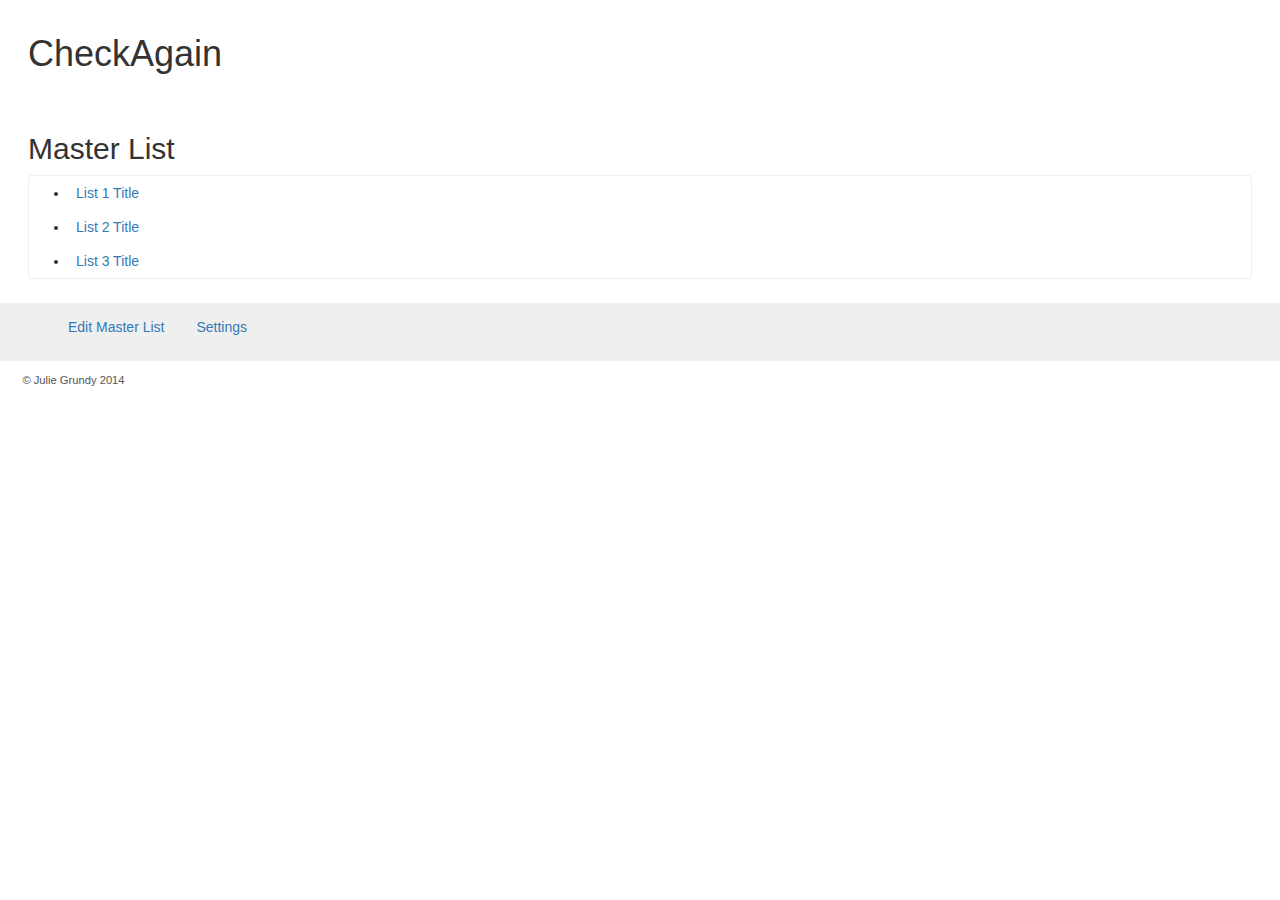
==== index.html @ c0f27e28 "Convert to SASS" ====
<!DOCTYPE html>
	<head>
		<meta charset="utf-8">
    	<title>CheckAgain</title>
    	<meta name="description" content="">
    	<meta name="viewport" content="width=device-width">
    	<link rel="stylesheet" href="https://maxcdn.bootstrapcdn.com/bootstrap/3.3.4/css/bootstrap.min.css">
		<link rel="stylesheet" href="css/checkagain.css">
	</head>
	<body>
		<header>
			<h1>CheckAgain</h1>
		</header>
		<main>
			<div id="ca-master" class="l-master">
				<h2>Master List</h2>
				<ul class="m-master">
					<li><button hidden>Delete List 1</button><a href="#ca-list-1" id="ca-title-1">List 1 Title</a><button hidden>Move</button></li>
					<li><button hidden>Delete List 2</button><a href="#ca-list-2" id="ca-title-2">List 2 Title</a><button hidden>Move</button></li>
					<li><button hidden>Delete List 3</button><a href="#ca-list-3" id="ca-title-3">List 3 Title</a><button hidden>Move</button></li>
					<li hidden><form><label for="newList">New list:</label><input type="text" id="newList" required><button>Add</button></form></li>
				</ul>	
			</div>
			<div id="ca-list-1" class="l-list hidden">
				<h2>List Title 1</h2>
				<ul class="m-list">
					<li><button hidden>Delete Item 1</button>Item 1<button hidden>Move</button></li>
					<li><button hidden>Delete Item 1</button>Item 2<button hidden>Move</button></li>
					<li><button hidden>Delete Item 1</button>Item 3<button hidden>Move</button></li>
					<li><button hidden>Delete Item 1</button>Item 4<button hidden>Move</button></li>
					<li hidden><form><label for="newItem">Next step:</label><input type="text" id="newStep" required><button>Add</button></form></li>
				</ul>
			</div>
			<div id="ca-list-2" class="l-list hidden">
				<h2>List Title 2</h2>
				<ul class="m-list">
					<li><button hidden>Delete Item 1</button>Item 1<button hidden>Move</button></li>
					<li><button hidden>Delete Item 1</button>Item 2<button hidden>Move</button></li>
					<li><button hidden>Delete Item 1</button>Item 3<button hidden>Move</button></li>
					<li><button hidden>Delete Item 1</button>Item 4<button hidden>Move</button></li>
					<li hidden><form><label for="newItem">Next step:</label><input type="text" id="newStep" required><button>Add</button></form></li>
					<li><button hidden>Delete Item 1</button>Item 1<button hidden>Move</button></li>
					<li><button hidden>Delete Item 1</button>Item 2<button hidden>Move</button></li>
					<li><button hidden>Delete Item 1</button>Item 3<button hidden>Move</button></li>
					<li><button hidden>Delete Item 1</button>Item 4<button hidden>Move</button></li>
					<li hidden><form><label for="newItem">Next step:</label><input type="text" id="newStep" required><button>Add</button></form></li>
				</ul>
			</div>
			<div id="ca-list-3" class="l-list hidden">
				<h2>List Title 3</h2>
				<ul class="m-list">
					<li><button hidden>Delete Item 1</button>Item 1<button hidden>Move</button></li>
					<li><button hidden>Delete Item 1</button>Item 2<button hidden>Move</button></li>
					<li><button hidden>Delete Item 1</button>Item 3<button hidden>Move</button></li>
					<li><button hidden>Delete Item 1</button>Item 4<button hidden>Move</button></li>
					<li hidden><form><label for="newItem">Next step:</label><input type="text" id="newStep" required><button>Add</button></form></li>
				</ul>
			</div>
		</main>
		<div class="l-tools">
			<ul class="m-tools" id="ca-master-tools">
				<li><a href="#ca-master" id="ca-edit-master">Edit Master List</a></li>
				<li><a href="#settings">Settings</a></li>
			</ul>
			<ul class="m-tools hidden" id="ca-list-tools">
				<li><a href="#ca-master" id="ca-back-master">Back to Master List</a></li>
				<li><a href="#ca-list">Edit This List</a></li>
				<li><a href="#settings">Settings</a></li>
			</ul>
		</div>
		<footer>
			<p>&copy; Julie Grundy 2014</p>
		</footer>
		<script src="http://code.jquery.com/jquery-2.1.1.min.js"></script>
		<script src="https://maxcdn.bootstrapcdn.com/bootstrap/3.3.4/js/bootstrap.min.js"></script>
		<script src="js/ca.js"></script>
	</body>
	</html>
---- css/checkagain.css ----
/* CSS for CheckAgain */

/*
1. Base
2. Layout
3. Modules
4. States

*/

/* ------------------------- 
	BASE
---------------------------- */

/* base styles provided by pure.css via CDN */

body {
	color: #333333;
background: #ffffff;}

.button-xsmall {
            font-size: 70%;
        }

        .button-small {
            font-size: 85%;
        }

        .button-large {
            font-size: 110%;
        }

        .button-xlarge {
            font-size: 125%;
        }


/* ------------------------- 
	LAYOUT
---------------------------- */

header, main, .l-tools, footer {
	padding: 1em 2em;
}

.l-tools {
background: #efefef;}

footer {
font-size: 0.8em;
color: #555555;}


/* ------------------------- 
	MODULES
---------------------------- */

.m-master,
.m-list {
	border: 1px solid #eeeeee;
border-radius: 3px;}

.m-master li,
.m-list li {
padding: 0.5em;}

.m-master button,
.m-list button {
margin: 0.5em;}

.m-tools li {
display: inline;
margin-right: 2em;}


/* ------------------------- 
	STATES
---------------------------- */

.hidden {
	display: none;}
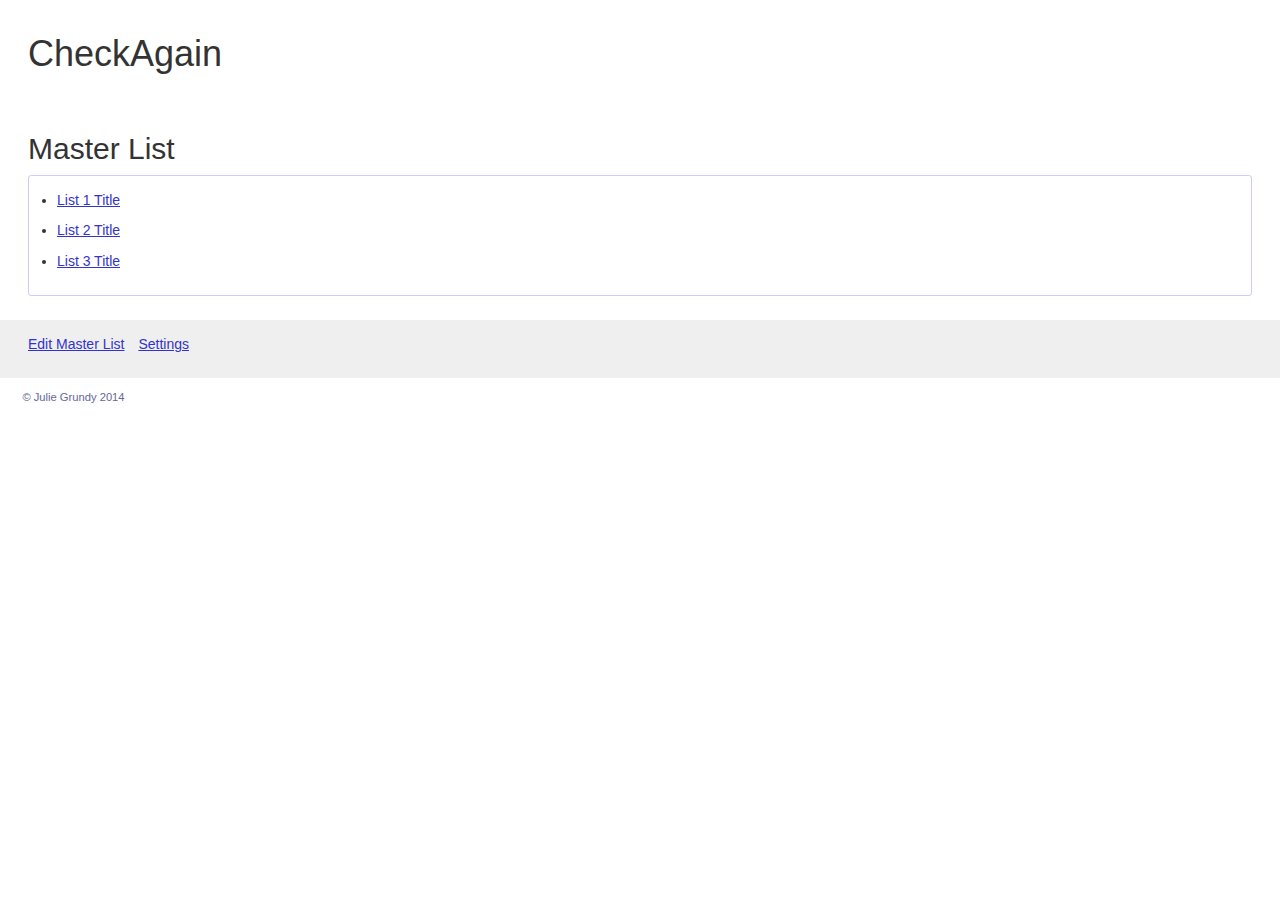
==== commit 9327df3d: "Added focus management to Edit Master" ====
--- a/index.html
+++ b/index.html
@@ -15,54 +15,53 @@
 			<div id="ca-master" class="l-master">
 				<h2>Master List</h2>
 				<ul class="m-master">
-					<li><button hidden>Delete List 1</button><a href="#ca-list-1" id="ca-title-1">List 1 Title</a><button hidden>Move</button></li>
-					<li><button hidden>Delete List 2</button><a href="#ca-list-2" id="ca-title-2">List 2 Title</a><button hidden>Move</button></li>
-					<li><button hidden>Delete List 3</button><a href="#ca-list-3" id="ca-title-3">List 3 Title</a><button hidden>Move</button></li>
-					<li hidden><form><label for="newList">New list:</label><input type="text" id="newList" required><button>Add</button></form></li>
+					<li><button class="btn btn-default hidden">Delete List 1</button> <a href="#ca-list-1" id="ca-title-1">List 1 Title</a></li>
+					<li><button class="btn btn-default hidden">Delete List 2</button> <a href="#ca-list-2" id="ca-title-2">List 2 Title</a> </li>
+					<li><button class="btn btn-default hidden">Delete List 3</button> <a href="#ca-list-3" id="ca-title-3">List 3 Title</a> </li>
+					<li class="hidden"><form><label for="newList">New list:</label><input type="text" id="newList" required><button>Add</button></form></li>
 				</ul>	
 			</div>
 			<div id="ca-list-1" class="l-list hidden">
 				<h2>List Title 1</h2>
 				<ul class="m-list">
-					<li><button hidden>Delete Item 1</button>Item 1<button hidden>Move</button></li>
-					<li><button hidden>Delete Item 1</button>Item 2<button hidden>Move</button></li>
-					<li><button hidden>Delete Item 1</button>Item 3<button hidden>Move</button></li>
-					<li><button hidden>Delete Item 1</button>Item 4<button hidden>Move</button></li>
-					<li hidden><form><label for="newItem">Next step:</label><input type="text" id="newStep" required><button>Add</button></form></li>
+					<li><button class="btn btn-default hidden">Delete Item 1</button>Item 1</li>
+					<li><button class="btn btn-default hidden">Delete Item 2</button>Item 2</li>
+					<li><button class="btn btn-default hidden">Delete Item 3</button>Item 3</li>
+					<li><button class="btn btn-default hidden">Delete Item 4</button>Item 4</li>
+					<li class="hidden"><form><label for="newItem">Next step:</label><input type="text" id="newStep" required><button>Add</button></form></li>
 				</ul>
 			</div>
 			<div id="ca-list-2" class="l-list hidden">
 				<h2>List Title 2</h2>
 				<ul class="m-list">
-					<li><button hidden>Delete Item 1</button>Item 1<button hidden>Move</button></li>
-					<li><button hidden>Delete Item 1</button>Item 2<button hidden>Move</button></li>
-					<li><button hidden>Delete Item 1</button>Item 3<button hidden>Move</button></li>
-					<li><button hidden>Delete Item 1</button>Item 4<button hidden>Move</button></li>
-					<li hidden><form><label for="newItem">Next step:</label><input type="text" id="newStep" required><button>Add</button></form></li>
-					<li><button hidden>Delete Item 1</button>Item 1<button hidden>Move</button></li>
-					<li><button hidden>Delete Item 1</button>Item 2<button hidden>Move</button></li>
-					<li><button hidden>Delete Item 1</button>Item 3<button hidden>Move</button></li>
-					<li><button hidden>Delete Item 1</button>Item 4<button hidden>Move</button></li>
-					<li hidden><form><label for="newItem">Next step:</label><input type="text" id="newStep" required><button>Add</button></form></li>
+					<li><button class="btn btn-default hidden">Delete Item 1</button>Item 1</li>
+					<li><button class="btn btn-default hidden">Delete Item 2</button>Item 2</li>
+					<li><button class="btn btn-default hidden">Delete Item 3</button>Item 3</li>
+					<li><button class="btn btn-default hidden">Delete Item 4</button>Item 4</li>
+					<li><button class="btn btn-default hidden">Delete Item 5</button>Item 5</li>
+					<li><button class="btn btn-default hidden">Delete Item 6</button>Item 6</li>
+					<li><button class="btn btn-default hidden">Delete Item 7</button>Item 7</li>
+					<li><button class="btn btn-default hidden">Delete Item 8</button>Item 8</li>
+					<li class="hidden"><form><label for="newItem">Next step:</label><input type="text" id="newStep" required><button>Add</button></form></li>
 				</ul>
 			</div>
 			<div id="ca-list-3" class="l-list hidden">
 				<h2>List Title 3</h2>
 				<ul class="m-list">
-					<li><button hidden>Delete Item 1</button>Item 1<button hidden>Move</button></li>
-					<li><button hidden>Delete Item 1</button>Item 2<button hidden>Move</button></li>
-					<li><button hidden>Delete Item 1</button>Item 3<button hidden>Move</button></li>
-					<li><button hidden>Delete Item 1</button>Item 4<button hidden>Move</button></li>
-					<li hidden><form><label for="newItem">Next step:</label><input type="text" id="newStep" required><button>Add</button></form></li>
+					<li><button class="btn btn-default hidden">Delete Item 1</button>Item 1</li>
+					<li><button class="btn btn-default hidden">Delete Item 2</button>Item 2</li>
+					<li><button class="btn btn-default hidden">Delete Item 3</button>Item 3</li>
+					<li><button class="btn btn-default hidden">Delete Item 4</button>Item 4</li>
+					<li class="hidden"><form><label for="newItem">Next step:</label><input type="text" id="newStep" required><button>Add</button></form></li>
 				</ul>
 			</div>
 		</main>
 		<div class="l-tools">
-			<ul class="m-tools" id="ca-master-tools">
+			<ul class="m-tools list-inline" id="ca-master-tools">
 				<li><a href="#ca-master" id="ca-edit-master">Edit Master List</a></li>
 				<li><a href="#settings">Settings</a></li>
 			</ul>
-			<ul class="m-tools hidden" id="ca-list-tools">
+			<ul class="m-tools hidden list-inline" id="ca-list-tools">
 				<li><a href="#ca-master" id="ca-back-master">Back to Master List</a></li>
 				<li><a href="#ca-list">Edit This List</a></li>
 				<li><a href="#settings">Settings</a></li>
--- a/css/checkagain.css
+++ b/css/checkagain.css
@@ -1,81 +1,64 @@
 /* CSS for CheckAgain */
-
 /*
+0. SASS
 1. Base
 2. Layout
 3. Modules
 4. States
 
 */
-
+/* ------------------------- 
+	SASS
+---------------------------- */
+/* Variables */
 /* ------------------------- 
 	BASE
 ---------------------------- */
-
-/* base styles provided by pure.css via CDN */
-
-body {
-	color: #333333;
-background: #ffffff;}
-
-.button-xsmall {
-            font-size: 70%;
-        }
-
-        .button-small {
-            font-size: 85%;
-        }
-
-        .button-large {
-            font-size: 110%;
-        }
-
-        .button-xlarge {
-            font-size: 125%;
-        }
-
+/* base styles provided by Bootstrap via CDN 
+   overrides here */
+/* line 38, checkagain.scss */
+a {
+  color: #3333cc;
+  text-decoration: underline;
+}
 
 /* ------------------------- 
 	LAYOUT
 ---------------------------- */
-
+/* line 47, checkagain.scss */
 header, main, .l-tools, footer {
-	padding: 1em 2em;
+  padding: 1em 2em;
 }
 
+/* line 51, checkagain.scss */
 .l-tools {
-background: #efefef;}
+  background: #efefef;
+}
 
+/* line 54, checkagain.scss */
 footer {
-font-size: 0.8em;
-color: #555555;}
-
+  font-size: 0.8em;
+  color: #666699;
+}
 
 /* ------------------------- 
 	MODULES
 ---------------------------- */
-
+/* line 64, checkagain.scss */
 .m-master,
 .m-list {
-	border: 1px solid #eeeeee;
-border-radius: 3px;}
+  border: 1px solid #ccccff;
+  border-radius: 3px;
+  padding: 1em;
+  padding-left: 2em;
+}
 
+/* line 71, checkagain.scss */
 .m-master li,
 .m-list li {
-padding: 0.5em;}
-
-.m-master button,
-.m-list button {
-margin: 0.5em;}
-
-.m-tools li {
-display: inline;
-margin-right: 2em;}
-
+  margin-bottom: 0.75em;
+}
 
 /* ------------------------- 
 	STATES
 ---------------------------- */
-
-.hidden {
-	display: none;}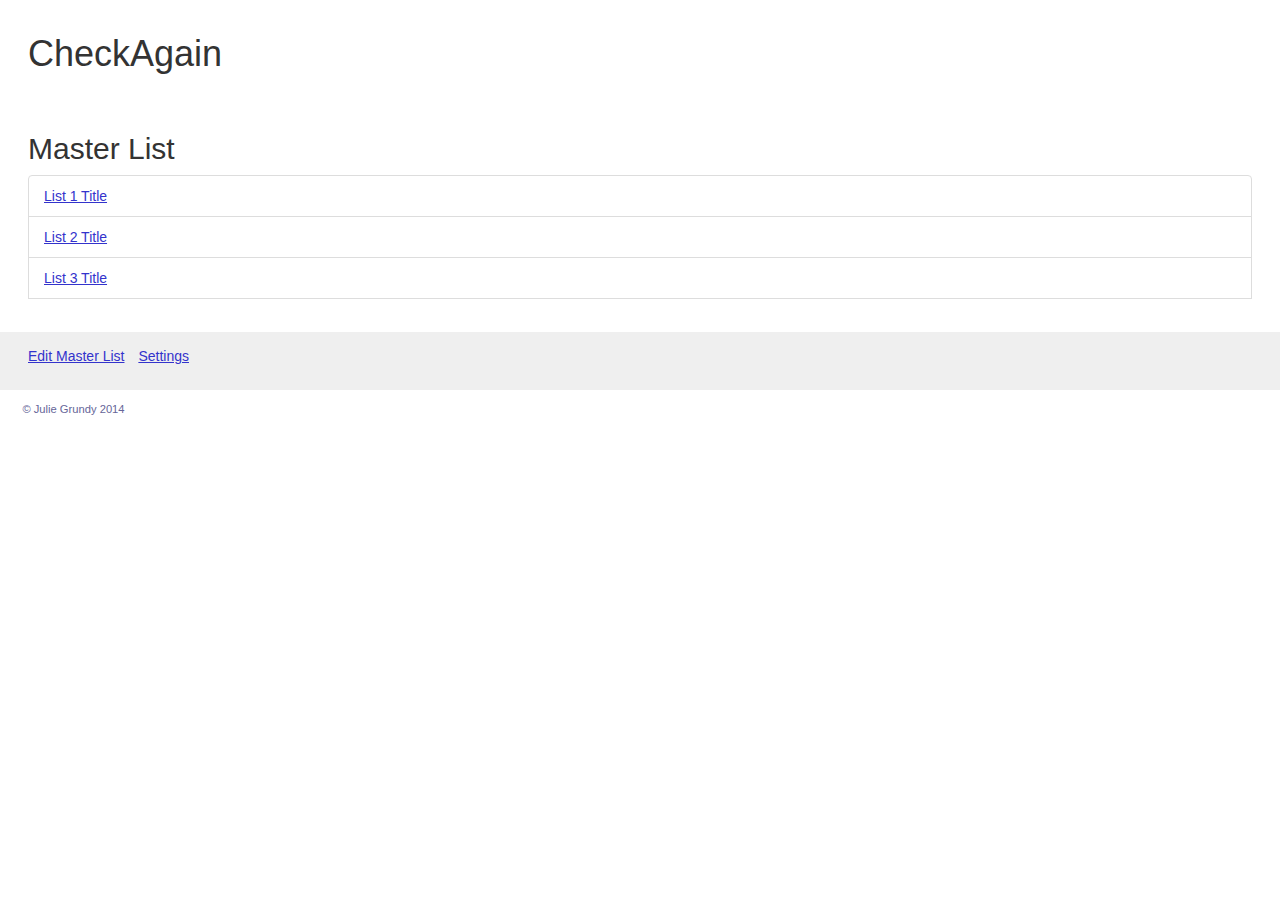
==== commit 94a9ab21: "Switched list styles to Bootstrap" ====
--- a/index.html
+++ b/index.html
@@ -14,46 +14,48 @@
 		<main>
 			<div id="ca-master" class="l-master">
 				<h2>Master List</h2>
-				<ul class="m-master">
-					<li><button class="btn btn-default hidden">Delete List 1</button> <a href="#ca-list-1" id="ca-title-1">List 1 Title</a></li>
-					<li><button class="btn btn-default hidden">Delete List 2</button> <a href="#ca-list-2" id="ca-title-2">List 2 Title</a> </li>
-					<li><button class="btn btn-default hidden">Delete List 3</button> <a href="#ca-list-3" id="ca-title-3">List 3 Title</a> </li>
+				<ul class="m-master list-group">
+					<li class="list-group-item"><button class="btn btn-default hidden">Delete List 1</button> <a href="#ca-list-1" id="ca-title-1">List 1 Title</a></li>
+					<li class="list-group-item"><button class="btn btn-default hidden">Delete List 2</button> <a href="#ca-list-2" id="ca-title-2">List 2 Title</a> </li>
+					<li class="list-group-item"><button class="btn btn-default hidden">Delete List 3</button> <a href="#ca-list-3" id="ca-title-3">List 3 Title</a> </li>
 					<li class="hidden"><form><label for="newList">New list:</label><input type="text" id="newList" required><button>Add</button></form></li>
 				</ul>	
 			</div>
-			<div id="ca-list-1" class="l-list hidden">
-				<h2>List Title 1</h2>
-				<ul class="m-list">
-					<li><button class="btn btn-default hidden">Delete Item 1</button>Item 1</li>
-					<li><button class="btn btn-default hidden">Delete Item 2</button>Item 2</li>
-					<li><button class="btn btn-default hidden">Delete Item 3</button>Item 3</li>
-					<li><button class="btn btn-default hidden">Delete Item 4</button>Item 4</li>
-					<li class="hidden"><form><label for="newItem">Next step:</label><input type="text" id="newStep" required><button>Add</button></form></li>
-				</ul>
-			</div>
-			<div id="ca-list-2" class="l-list hidden">
-				<h2>List Title 2</h2>
-				<ul class="m-list">
-					<li><button class="btn btn-default hidden">Delete Item 1</button>Item 1</li>
-					<li><button class="btn btn-default hidden">Delete Item 2</button>Item 2</li>
-					<li><button class="btn btn-default hidden">Delete Item 3</button>Item 3</li>
-					<li><button class="btn btn-default hidden">Delete Item 4</button>Item 4</li>
-					<li><button class="btn btn-default hidden">Delete Item 5</button>Item 5</li>
-					<li><button class="btn btn-default hidden">Delete Item 6</button>Item 6</li>
-					<li><button class="btn btn-default hidden">Delete Item 7</button>Item 7</li>
-					<li><button class="btn btn-default hidden">Delete Item 8</button>Item 8</li>
-					<li class="hidden"><form><label for="newItem">Next step:</label><input type="text" id="newStep" required><button>Add</button></form></li>
-				</ul>
-			</div>
-			<div id="ca-list-3" class="l-list hidden">
-				<h2>List Title 3</h2>
-				<ul class="m-list">
-					<li><button class="btn btn-default hidden">Delete Item 1</button>Item 1</li>
-					<li><button class="btn btn-default hidden">Delete Item 2</button>Item 2</li>
-					<li><button class="btn btn-default hidden">Delete Item 3</button>Item 3</li>
-					<li><button class="btn btn-default hidden">Delete Item 4</button>Item 4</li>
-					<li class="hidden"><form><label for="newItem">Next step:</label><input type="text" id="newStep" required><button>Add</button></form></li>
-				</ul>
+			<div id="ca-list-container">
+				<div id="ca-list-1" class="l-list hidden">
+					<h2>List Title 1</h2>
+					<ul class="m-list list-group">
+						<li class="list-group-item"><button class="btn btn-default hidden">Delete Item 1</button> Item 1</li>
+						<li class="list-group-item"><button class="btn btn-default hidden">Delete Item 2</button> Item 2</li>
+						<li class="list-group-item"><button class="btn btn-default hidden">Delete Item 3</button> Item 3</li>
+						<li class="list-group-item"><button class="btn btn-default hidden">Delete Item 4</button> Item 4</li>
+						<li class="hidden"><form><label for="newItem">Next step:</label><input type="text" id="newStep" required><button>Add</button></form></li>
+					</ul>
+				</div>
+				<div id="ca-list-2" class="l-list hidden">
+					<h2>List Title 2</h2>
+					<ul class="m-list list-group">
+						<li class="list-group-item"><button class="btn btn-default hidden">Delete Item 1</button> Item 1</li>
+						<li class="list-group-item"><button class="btn btn-default hidden">Delete Item 2</button> Item 2</li>
+						<li class="list-group-item"><button class="btn btn-default hidden">Delete Item 3</button> Item 3</li>
+						<li class="list-group-item"><button class="btn btn-default hidden">Delete Item 4</button> Item 4</li>
+						<li class="list-group-item"><button class="btn btn-default hidden">Delete Item 5</button> Item 5</li>
+						<li class="list-group-item"><button class="btn btn-default hidden">Delete Item 6</button> Item 6</li>
+						<li class="list-group-item"><button class="btn btn-default hidden">Delete Item 7</button> Item 7</li>
+						<li class="list-group-item"><button class="btn btn-default hidden">Delete Item 8</button> Item 8</li>
+						<li class="hidden"><form><label for="newItem">Next step:</label><input type="text" id="newStep" required><button>Add</button></form></li>
+					</ul>
+				</div>
+				<div id="ca-list-3" class="l-list hidden">
+					<h2>List Title 3</h2>
+					<ul class="m-list list-group">
+						<li class="list-group-item"><button class="btn btn-default hidden">Delete Item 1</button> Item 1</li>
+						<li class="list-group-item"><button class="btn btn-default hidden">Delete Item 2</button> Item 2</li>
+						<li class="list-group-item"><button class="btn btn-default hidden">Delete Item 3</button> Item 3</li>
+						<li class="list-group-item"><button class="btn btn-default hidden">Delete Item 4</button> Item 4</li>
+						<li class="hidden"><form><label for="newItem">Next step:</label><input type="text" id="newStep" required><button>Add</button></form></li>
+					</ul>
+				</div>
 			</div>
 		</main>
 		<div class="l-tools">
@@ -63,7 +65,7 @@
 			</ul>
 			<ul class="m-tools hidden list-inline" id="ca-list-tools">
 				<li><a href="#ca-master" id="ca-back-master">Back to Master List</a></li>
-				<li><a href="#ca-list">Edit This List</a></li>
+				<li><a href="#ca-list-container" id="ca-edit-list">Edit This List</a></li>
 				<li><a href="#settings">Settings</a></li>
 			</ul>
 		</div>
--- a/css/checkagain.css
+++ b/css/checkagain.css
@@ -44,21 +44,6 @@
 /* ------------------------- 
 	MODULES
 ---------------------------- */
-/* line 64, checkagain.scss */
-.m-master,
-.m-list {
-  border: 1px solid #ccccff;
-  border-radius: 3px;
-  padding: 1em;
-  padding-left: 2em;
-}
-
-/* line 71, checkagain.scss */
-.m-master li,
-.m-list li {
-  margin-bottom: 0.75em;
-}
-
 /* ------------------------- 
 	STATES
 ---------------------------- */
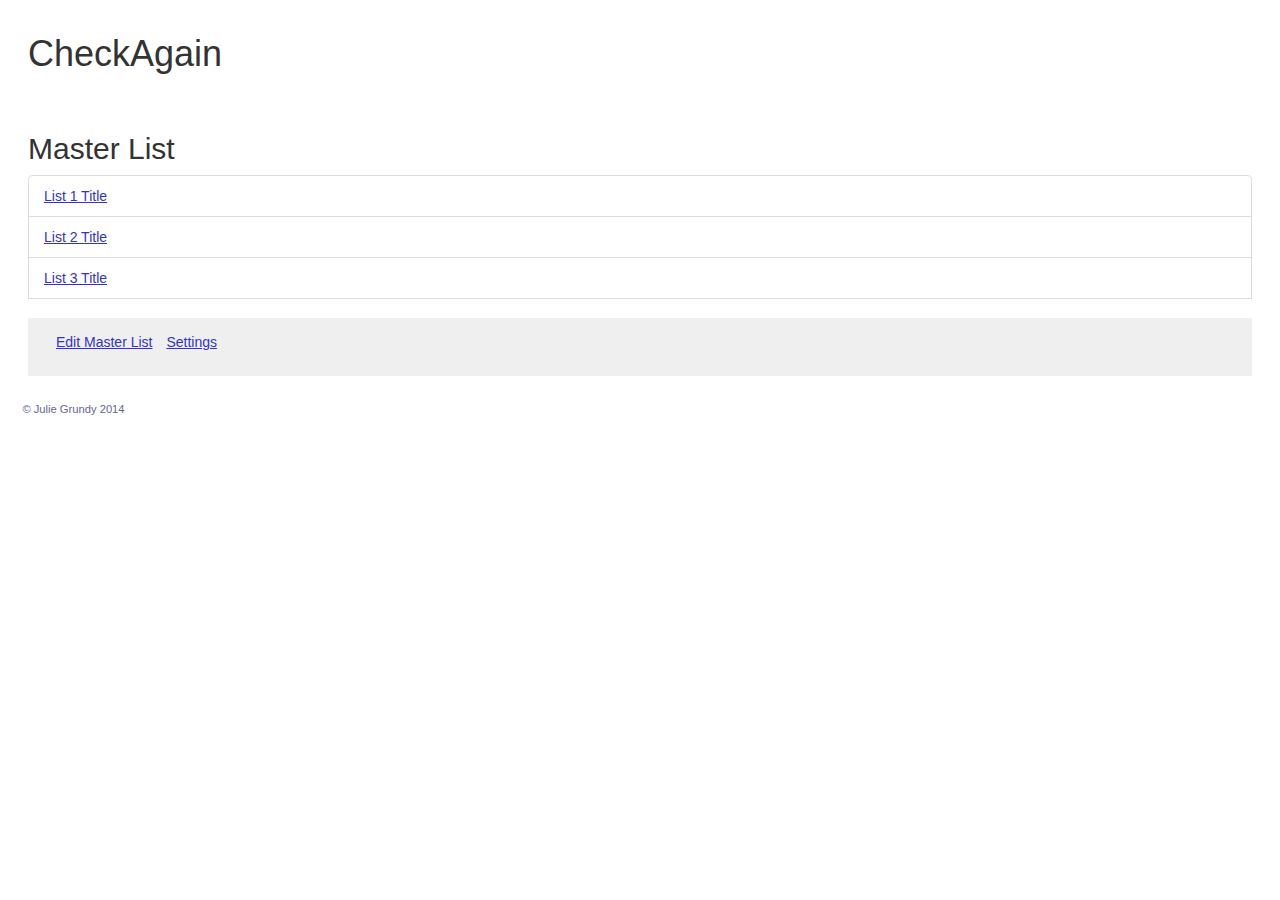
==== commit bad5674c: "Fixed persistent edit tools" ====
--- a/index.html
+++ b/index.html
@@ -57,18 +57,19 @@
 					</ul>
 				</div>
 			</div>
+			<div class="l-tools">
+				<ul class="m-tools list-inline" id="ca-master-tools">
+					<li><a href="#ca-master" id="ca-edit-master">Edit Master List</a></li>
+					<li><a href="#settings">Settings</a></li>
+				</ul>
+				<ul class="m-tools hidden list-inline" id="ca-list-tools">
+					<li><a href="#ca-master" id="ca-back-master">Back to Master List</a></li>
+					<li><a href="#ca-list-container" id="ca-edit-list">Edit This List</a></li>
+					<li><a href="#settings">Settings</a></li>
+				</ul>
+			</div>
 		</main>
-		<div class="l-tools">
-			<ul class="m-tools list-inline" id="ca-master-tools">
-				<li><a href="#ca-master" id="ca-edit-master">Edit Master List</a></li>
-				<li><a href="#settings">Settings</a></li>
-			</ul>
-			<ul class="m-tools hidden list-inline" id="ca-list-tools">
-				<li><a href="#ca-master" id="ca-back-master">Back to Master List</a></li>
-				<li><a href="#ca-list-container" id="ca-edit-list">Edit This List</a></li>
-				<li><a href="#settings">Settings</a></li>
-			</ul>
-		</div>
+		
 		<footer>
 			<p>&copy; Julie Grundy 2014</p>
 		</footer>
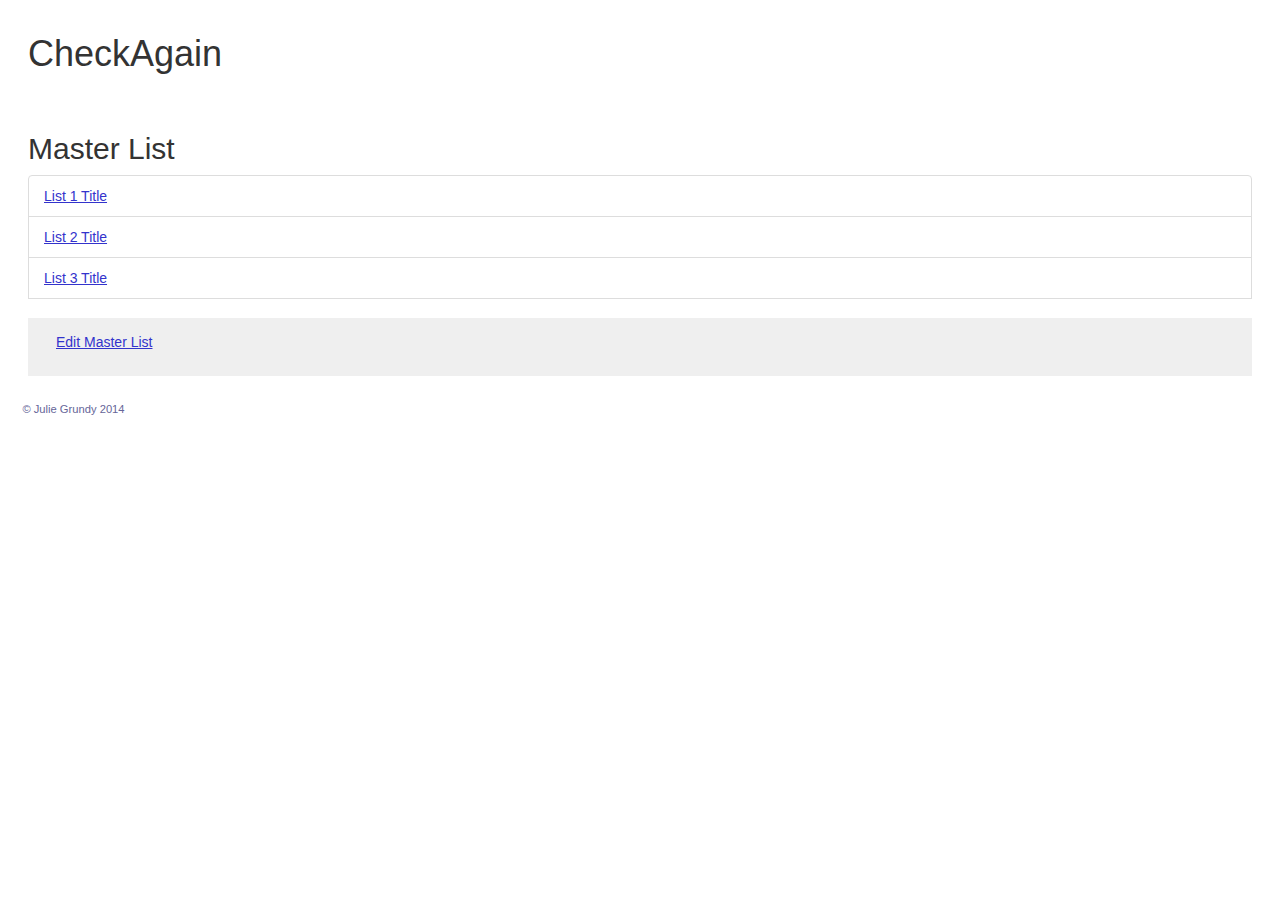
==== commit c42dd7f6: "Removed Settings link" ====
--- a/index.html
+++ b/index.html
@@ -60,12 +60,12 @@
 			<div class="l-tools">
 				<ul class="m-tools list-inline" id="ca-master-tools">
 					<li><a href="#ca-master" id="ca-edit-master">Edit Master List</a></li>
-					<li><a href="#settings">Settings</a></li>
+					<!--<li><a href="#settings">Settings</a></li>-->
 				</ul>
 				<ul class="m-tools hidden list-inline" id="ca-list-tools">
 					<li><a href="#ca-master" id="ca-back-master">Back to Master List</a></li>
 					<li><a href="#ca-list-container" id="ca-edit-list">Edit This List</a></li>
-					<li><a href="#settings">Settings</a></li>
+					<!--<li><a href="#settings">Settings</a></li>-->
 				</ul>
 			</div>
 		</main>
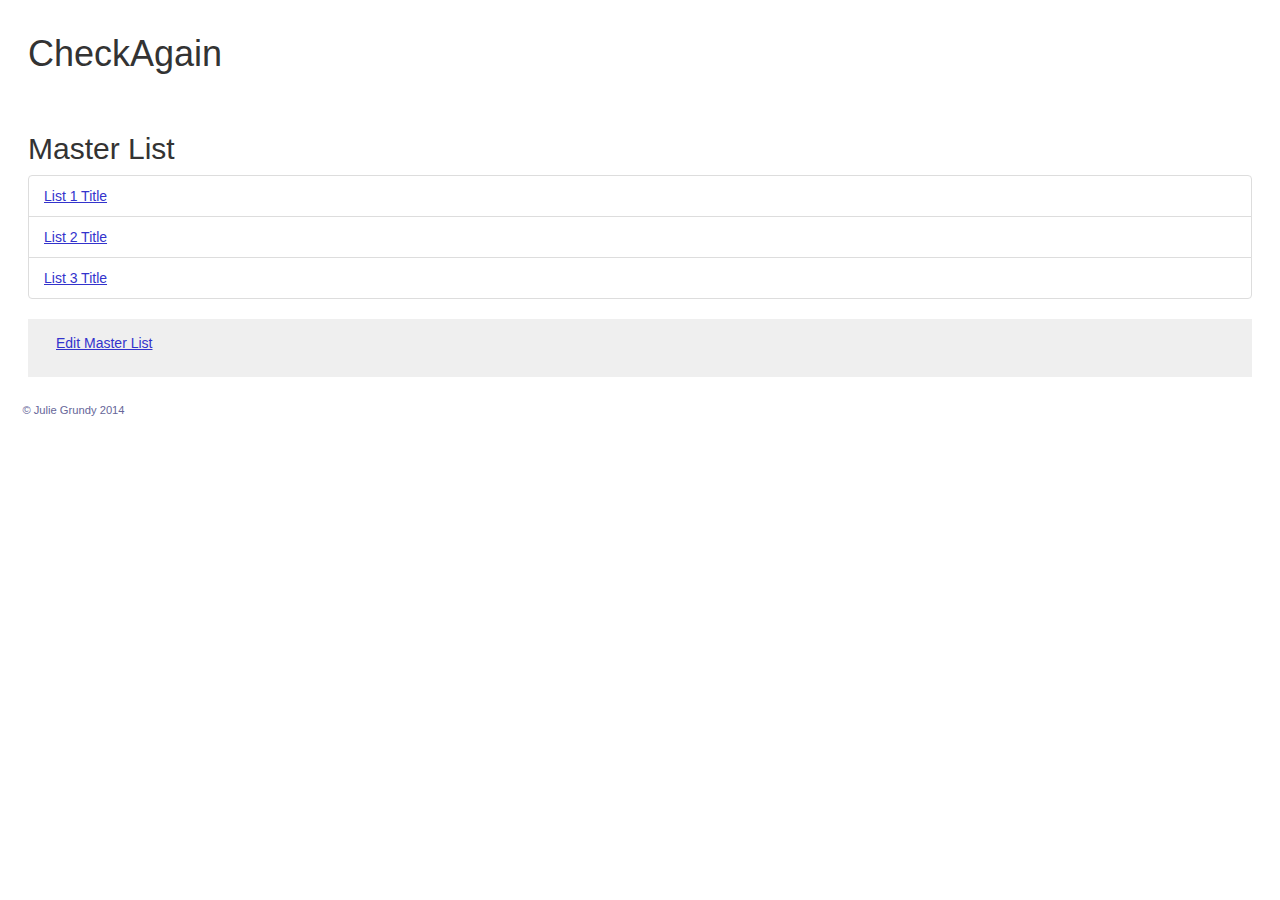
==== commit 2c7baeec: "Added mustache.js for templating" ====
--- a/index.html
+++ b/index.html
@@ -14,48 +14,24 @@
 		<main>
 			<div id="ca-master" class="l-master">
 				<h2>Master List</h2>
-				<ul class="m-master list-group">
+				<ul class="m-master list-group" id="js-master-list">
 					<li class="list-group-item"><button class="btn btn-default hidden">Delete List 1</button> <a href="#ca-list-1" id="ca-title-1">List 1 Title</a></li>
 					<li class="list-group-item"><button class="btn btn-default hidden">Delete List 2</button> <a href="#ca-list-2" id="ca-title-2">List 2 Title</a> </li>
 					<li class="list-group-item"><button class="btn btn-default hidden">Delete List 3</button> <a href="#ca-list-3" id="ca-title-3">List 3 Title</a> </li>
-					<li class="hidden"><form><label for="newList">New list:</label><input type="text" id="newList" required><button>Add</button></form></li>
 				</ul>	
 			</div>
+			
 			<div id="ca-list-container">
 				<div id="ca-list-1" class="l-list hidden">
 					<h2>List Title 1</h2>
-					<ul class="m-list list-group">
+					<ul class="m-list list-group js-list-list">
 						<li class="list-group-item"><button class="btn btn-default hidden">Delete Item 1</button> Item 1</li>
 						<li class="list-group-item"><button class="btn btn-default hidden">Delete Item 2</button> Item 2</li>
 						<li class="list-group-item"><button class="btn btn-default hidden">Delete Item 3</button> Item 3</li>
 						<li class="list-group-item"><button class="btn btn-default hidden">Delete Item 4</button> Item 4</li>
-						<li class="hidden"><form><label for="newItem">Next step:</label><input type="text" id="newStep" required><button>Add</button></form></li>
 					</ul>
 				</div>
-				<div id="ca-list-2" class="l-list hidden">
-					<h2>List Title 2</h2>
-					<ul class="m-list list-group">
-						<li class="list-group-item"><button class="btn btn-default hidden">Delete Item 1</button> Item 1</li>
-						<li class="list-group-item"><button class="btn btn-default hidden">Delete Item 2</button> Item 2</li>
-						<li class="list-group-item"><button class="btn btn-default hidden">Delete Item 3</button> Item 3</li>
-						<li class="list-group-item"><button class="btn btn-default hidden">Delete Item 4</button> Item 4</li>
-						<li class="list-group-item"><button class="btn btn-default hidden">Delete Item 5</button> Item 5</li>
-						<li class="list-group-item"><button class="btn btn-default hidden">Delete Item 6</button> Item 6</li>
-						<li class="list-group-item"><button class="btn btn-default hidden">Delete Item 7</button> Item 7</li>
-						<li class="list-group-item"><button class="btn btn-default hidden">Delete Item 8</button> Item 8</li>
-						<li class="hidden"><form><label for="newItem">Next step:</label><input type="text" id="newStep" required><button>Add</button></form></li>
-					</ul>
-				</div>
-				<div id="ca-list-3" class="l-list hidden">
-					<h2>List Title 3</h2>
-					<ul class="m-list list-group">
-						<li class="list-group-item"><button class="btn btn-default hidden">Delete Item 1</button> Item 1</li>
-						<li class="list-group-item"><button class="btn btn-default hidden">Delete Item 2</button> Item 2</li>
-						<li class="list-group-item"><button class="btn btn-default hidden">Delete Item 3</button> Item 3</li>
-						<li class="list-group-item"><button class="btn btn-default hidden">Delete Item 4</button> Item 4</li>
-						<li class="hidden"><form><label for="newItem">Next step:</label><input type="text" id="newStep" required><button>Add</button></form></li>
-					</ul>
-				</div>
+				
 			</div>
 			<div class="l-tools">
 				<ul class="m-tools list-inline" id="ca-master-tools">
@@ -76,6 +52,22 @@
 		<script src="http://code.jquery.com/jquery-2.1.1.min.js"></script>
 		<script src="https://maxcdn.bootstrapcdn.com/bootstrap/3.3.4/js/bootstrap.min.js"></script>
 		<script src="js/ca.js"></script>
+		<script src="js/mustache.min.js"></script>
+		<script id="js-newList" type="x-tmpl-mustache">
+			<form>
+				<label for="newList">New list:</label>
+				<input id="newList" type="text">
+				<button class="btn btn-default">Add</button>
+			</form>
+		</script>
+		<script id="js-newStep" type="x-tmpl-mustache">
+			<form>
+				<label for="newItem">Next step:</label>
+				<input id="newStep" type="text">
+				<button>Add</button>
+			</form>
+		</script>
+
 	</body>
 	</html>
 	